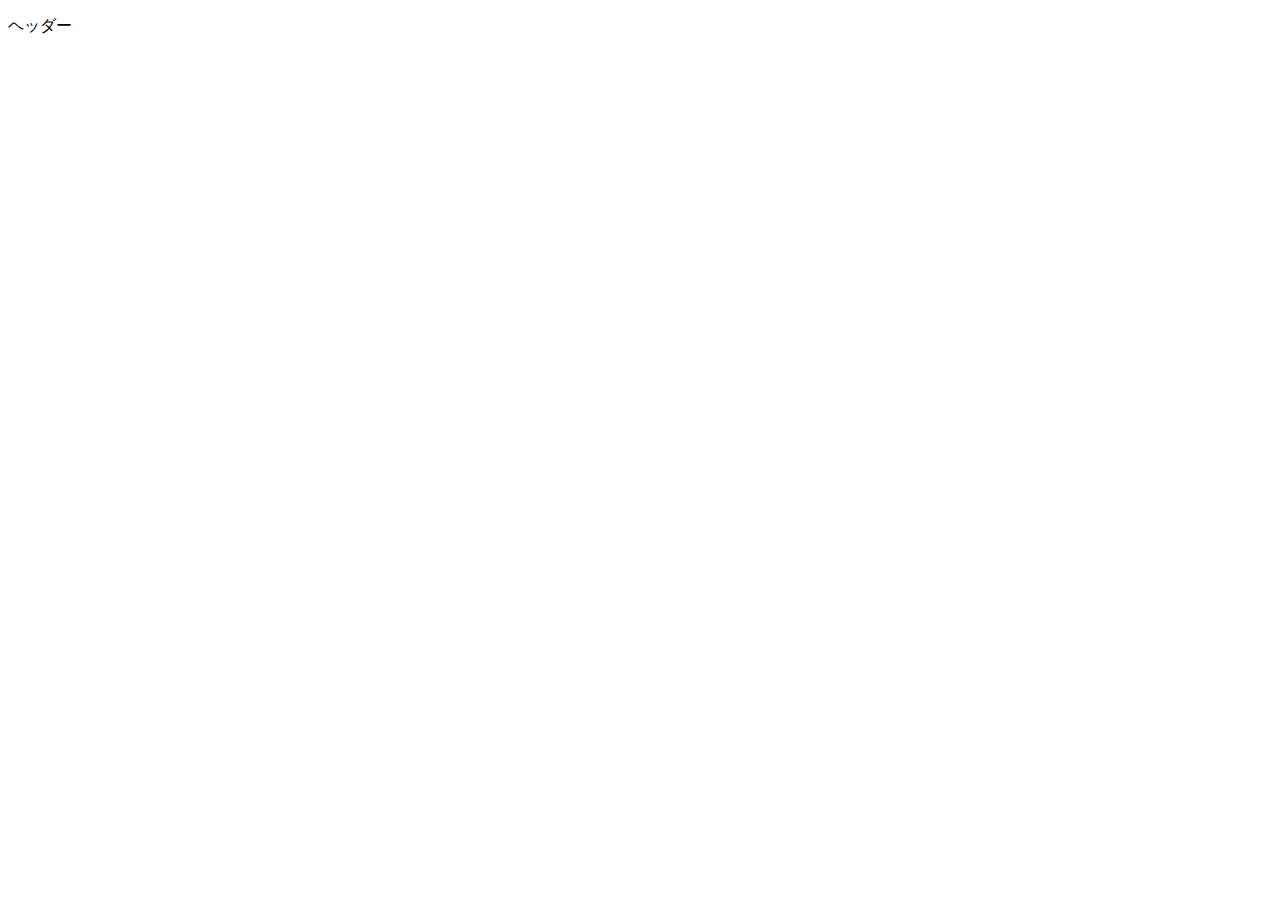
==== 0.html @ 37c7dfa6 "諸々" ====
<!DOCTYPE html>
<html lang="ja">
<head>
    <meta charset="UTF-8">
    <title>page_0</title>

</head>
<body>
    <div id="__next">
        <!--縁取りに使用(?)-->
        <div class="layout">
            <header class="Header_headerbody">
                <p>ヘッダー</p>
                <p></p>

            </header>


        </div>


    </div>


</body>
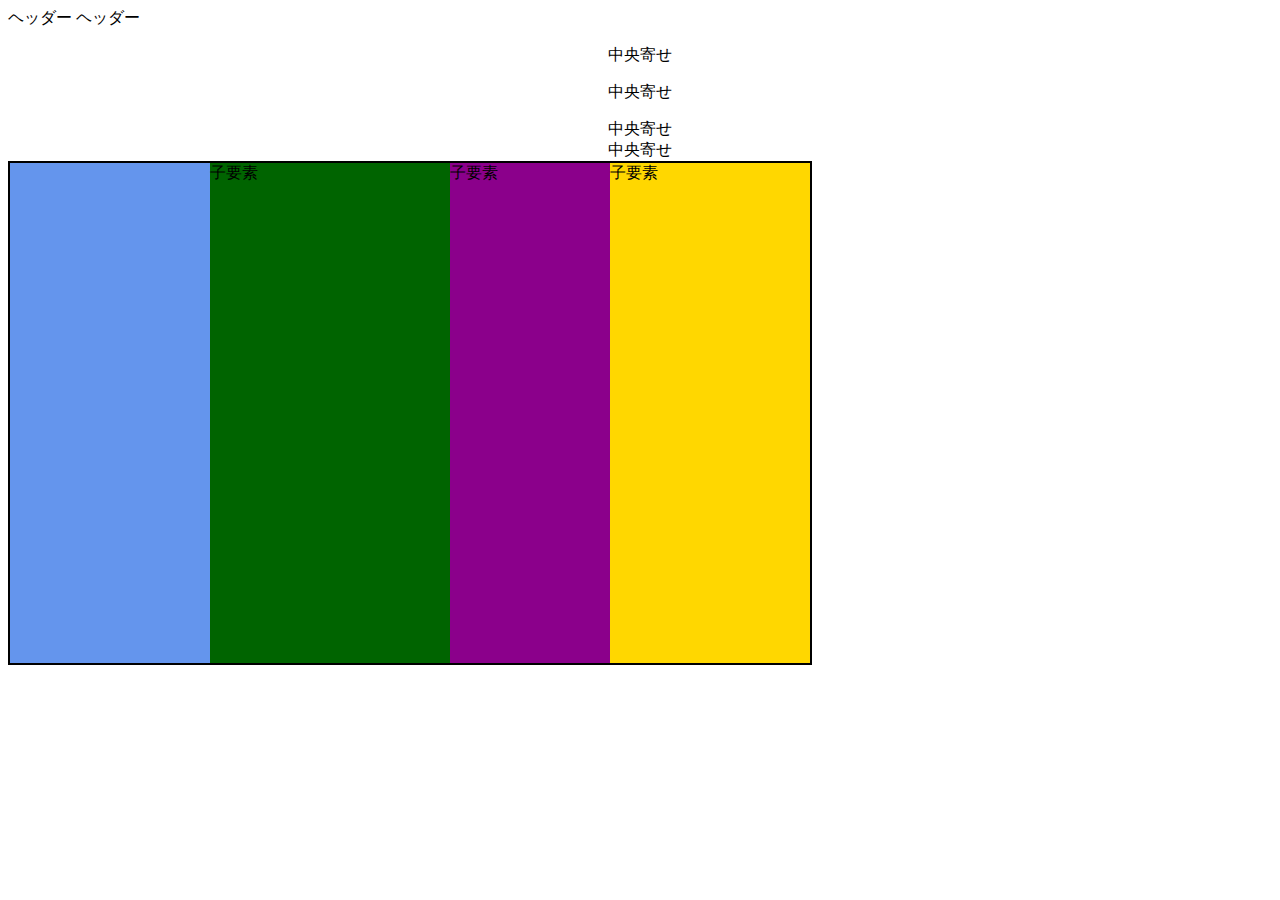
==== commit 9daf7c60: "divとcssの機能テスト" ====
--- a/0.html
+++ b/0.html
@@ -3,18 +3,48 @@
 <head>
     <meta charset="UTF-8">
     <title>page_0</title>
-
+    <style>
+        #parent {
+          width: 800px;
+          height: 500px;
+          background-color:cornflowerblue;
+          display: flex;
+          justify-content: flex-end;
+          border: 2px solid rgb(0, 0, 0);
+        }
+    
+        #child1 {
+          width:30%;
+          background-color:darkgreen;
+        }
+        #child2 {
+          width:20%;
+          background-color:darkmagenta;
+        }
+        #child3 {
+          width:25%;
+          background-color:gold;
+        }
+      </style>
 </head>
 <body>
     <div id="__next">
         <!--縁取りに使用(?)-->
         <div class="layout">
             <header class="Header_headerbody">
-                <p>ヘッダー</p>
-                <p></p>
-
+                <span style="text-align:left">ヘッダー</span>
+                <span style="text-align:center">ヘッダー</span>
+                <p style="text-align:center">中央寄せ</p>
+                <p style="text-align:center">中央寄せ</p>
+                <div style="text-align:center">中央寄せ</div>
+                <div style="text-align:center">中央寄せ</div>
             </header>
-
+            <div id="parent">
+                <div id="child1">子要素</div>
+                <div id="child2">子要素</div>
+                <div id="child3">子要素</div>
+              </div>
+            
 
         </div>
 
@@ -22,4 +52,5 @@
     </div>
 
 
-</body>+</body>
+</html>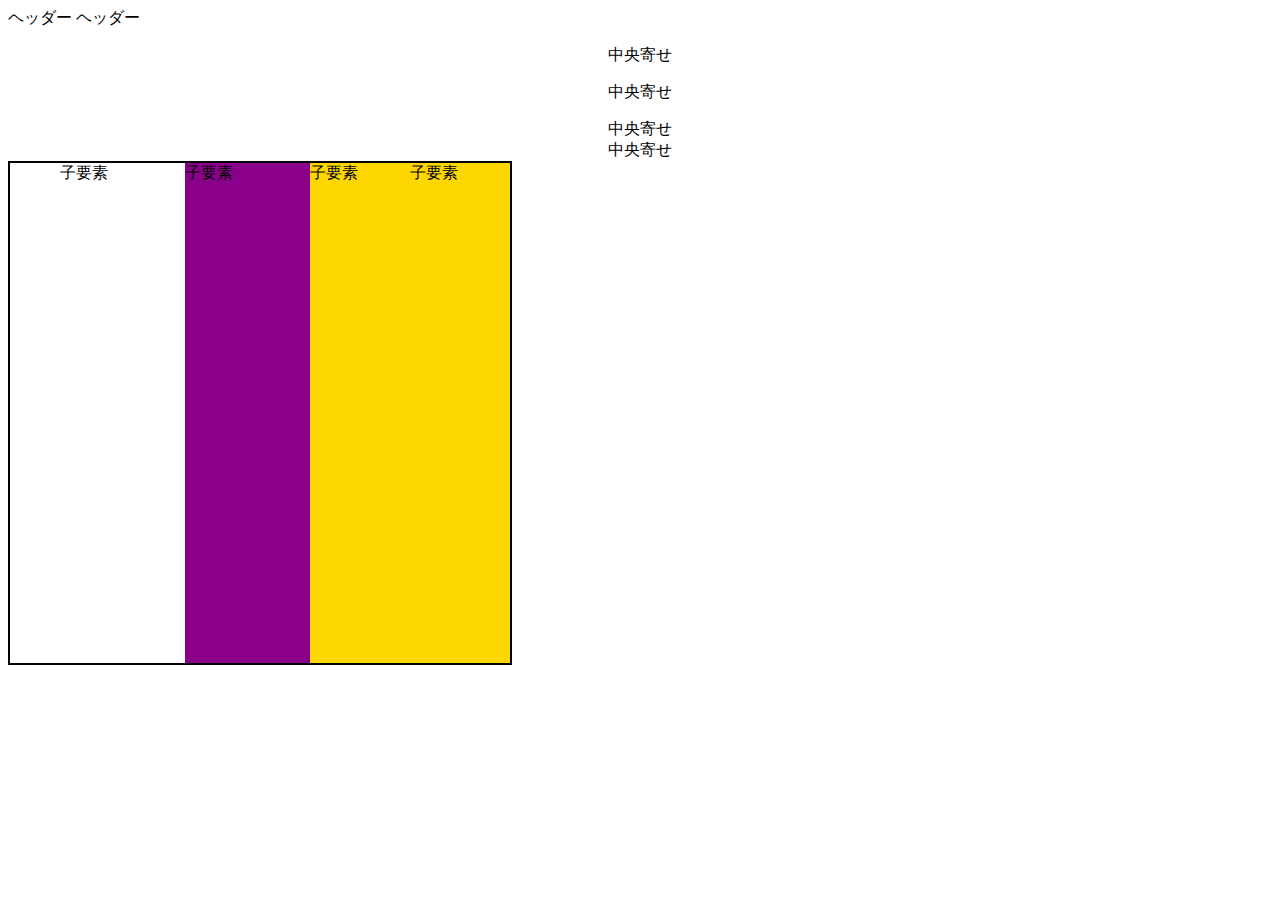
==== commit 7395e232: "flexbox" ====
--- a/0.html
+++ b/0.html
@@ -5,24 +5,24 @@
     <title>page_0</title>
     <style>
         #parent {
-          width: 800px;
+          width: 500px;
           height: 500px;
-          background-color:cornflowerblue;
+          background-color:rgb(255, 255, 255);
           display: flex;
           justify-content: flex-end;
           border: 2px solid rgb(0, 0, 0);
         }
     
         #child1 {
-          width:30%;
-          background-color:darkgreen;
+          width: 25%;
+          background-color:rgb(255, 255, 255);
         }
         #child2 {
-          width:20%;
+          width:25%;
           background-color:darkmagenta;
         }
         #child3 {
-          width:25%;
+          width:20%;
           background-color:gold;
         }
       </style>
@@ -43,6 +43,7 @@
                 <div id="child1">子要素</div>
                 <div id="child2">子要素</div>
                 <div id="child3">子要素</div>
+                <div id="child3">子要素</div>
               </div>
             
 
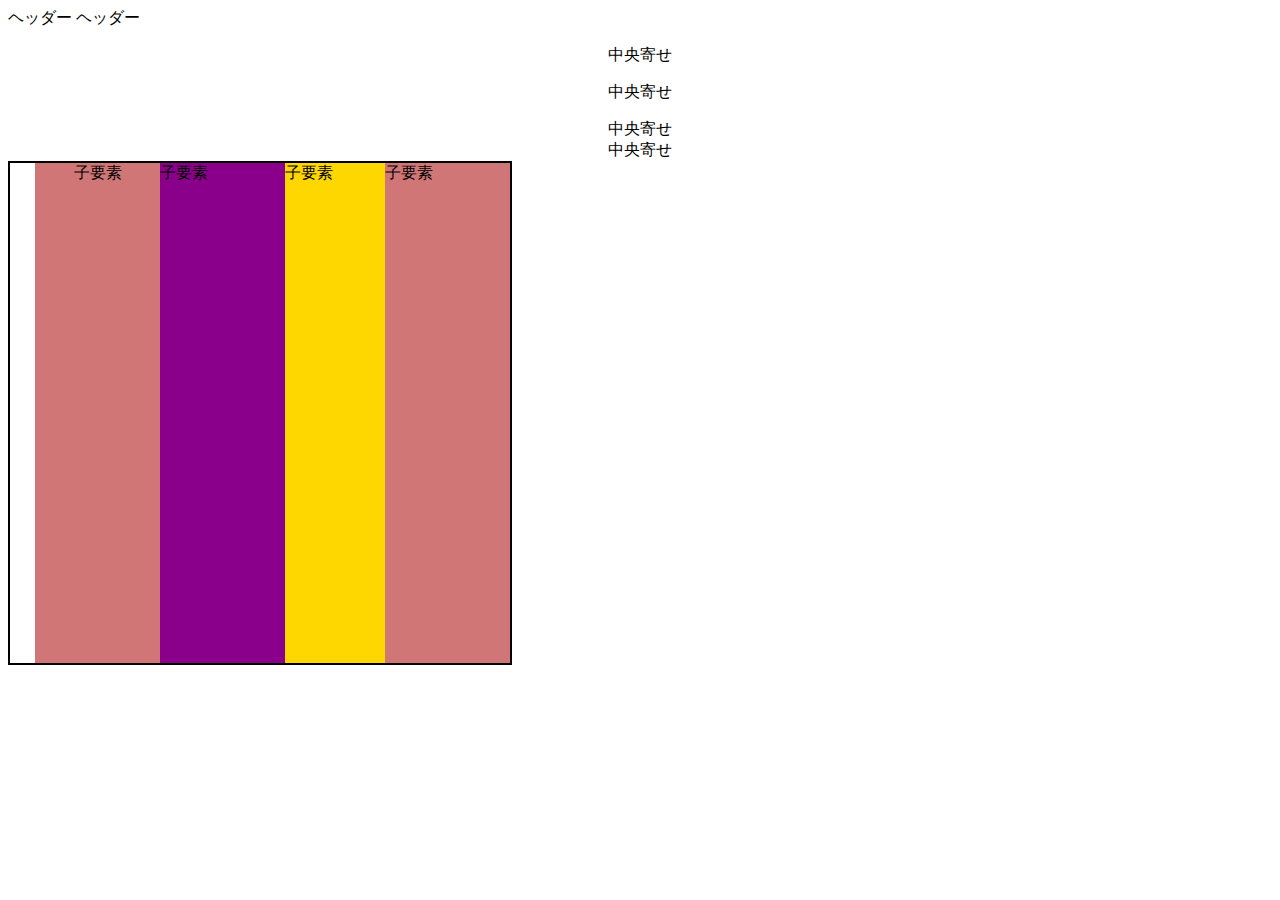
==== commit 70390d3d: "flex box" ====
--- a/0.html
+++ b/0.html
@@ -15,7 +15,8 @@
     
         #child1 {
           width: 25%;
-          background-color:rgb(255, 255, 255);
+          background-color:rgb(209, 118, 118);
+          
         }
         #child2 {
           width:25%;
@@ -40,10 +41,10 @@
                 <div style="text-align:center">中央寄せ</div>
             </header>
             <div id="parent">
-                <div id="child1">子要素</div>
+                <div style="text-align:center" id="child1">子要素</div>
                 <div id="child2">子要素</div>
                 <div id="child3">子要素</div>
-                <div id="child3">子要素</div>
+                <div id="child1">子要素</div>
               </div>
             
 
